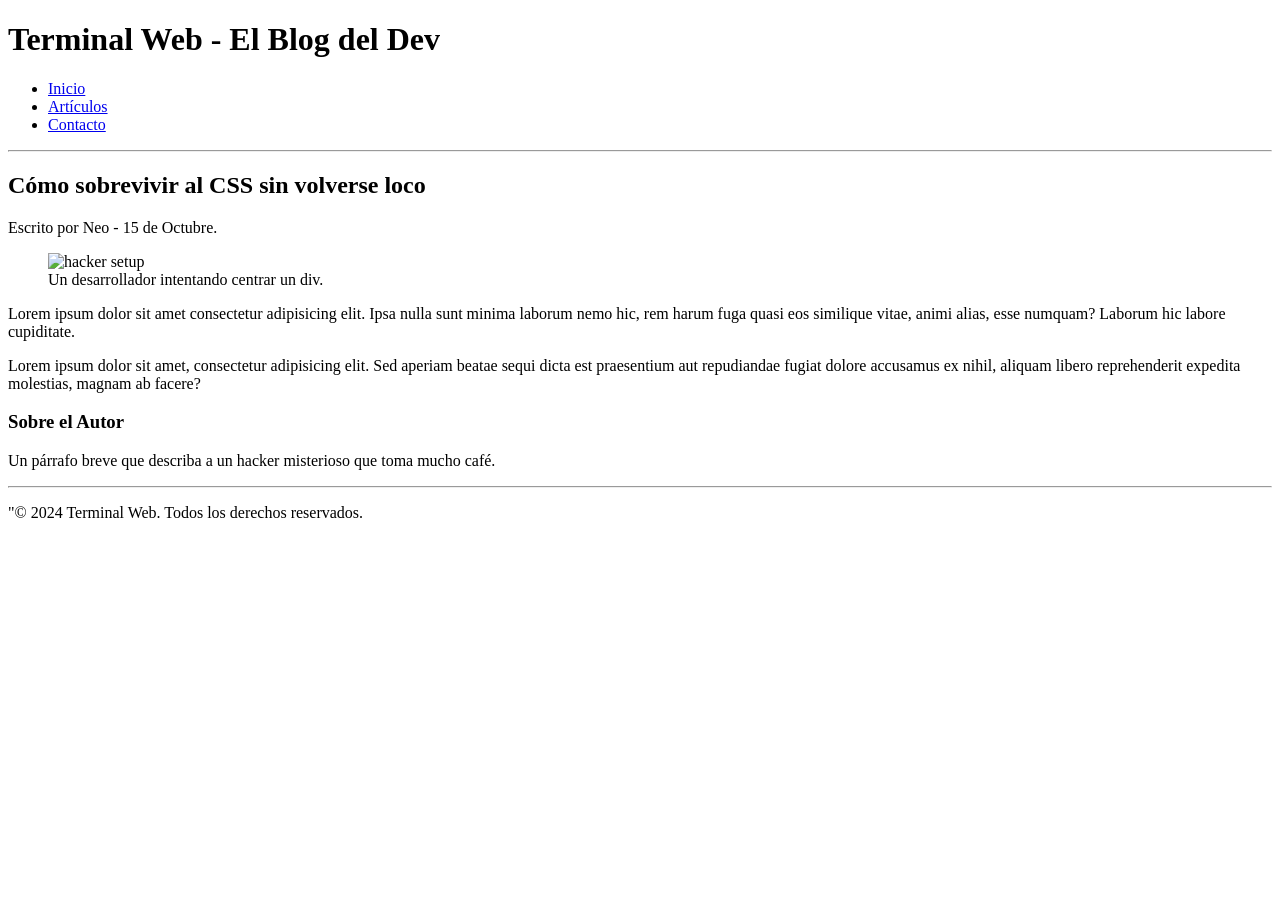
==== 02-Blog-Hacker/index.html @ bc9fa7f4 "feat 02 blog hacket" ====
<!doctype html>
<html lang="en">
  <head>
    <meta charset="UTF-8" />
    <meta name="viewport" content="width=device-width, initial-scale=1.0" />
    <title>Document</title>
  </head>
  <body>
    
    <header>
      <h1>Terminal Web - El Blog del Dev</h1>
      <nav>
        <ul>
          <li><a href="#">Inicio</a></li>
          <li><a href="#">Artículos</a></li>
          <li><a href="#">Contacto</a></li>
        </ul>
      </nav>
      <hr />
    </header>

    <main>
      <article>
        <h2>Cómo sobrevivir al CSS sin volverse loco</h2>
        <p>Escrito por Neo - 15 de Octubre.</p>
        <figure>
          <img src="assets/hacker-setup.jpg" alt="hacker setup" width="400" height="250" />
          <figcaption>Un desarrollador intentando centrar un div.</figcaption>
        </figure>
        <p>Lorem ipsum dolor sit amet consectetur adipisicing elit. Ipsa nulla sunt minima laborum nemo hic, rem harum fuga quasi eos similique vitae, animi alias, esse numquam? Laborum hic labore cupiditate.</p>
        <p>Lorem ipsum dolor sit amet, consectetur adipisicing elit. Sed aperiam beatae sequi dicta est praesentium aut repudiandae fugiat dolore accusamus ex nihil, aliquam libero reprehenderit expedita molestias, magnam ab facere?</p>
      </article>
      <aside>
        <h3>Sobre el Autor</h3>
        <p>Un párrafo breve que describa a un hacker misterioso que toma mucho café.</p>
      </aside>    
    </main>
    <footer>
      <hr />
      <p>"© 2024 Terminal Web. Todos los derechos reservados.</p>   
    </footer>
  </body>
</html>
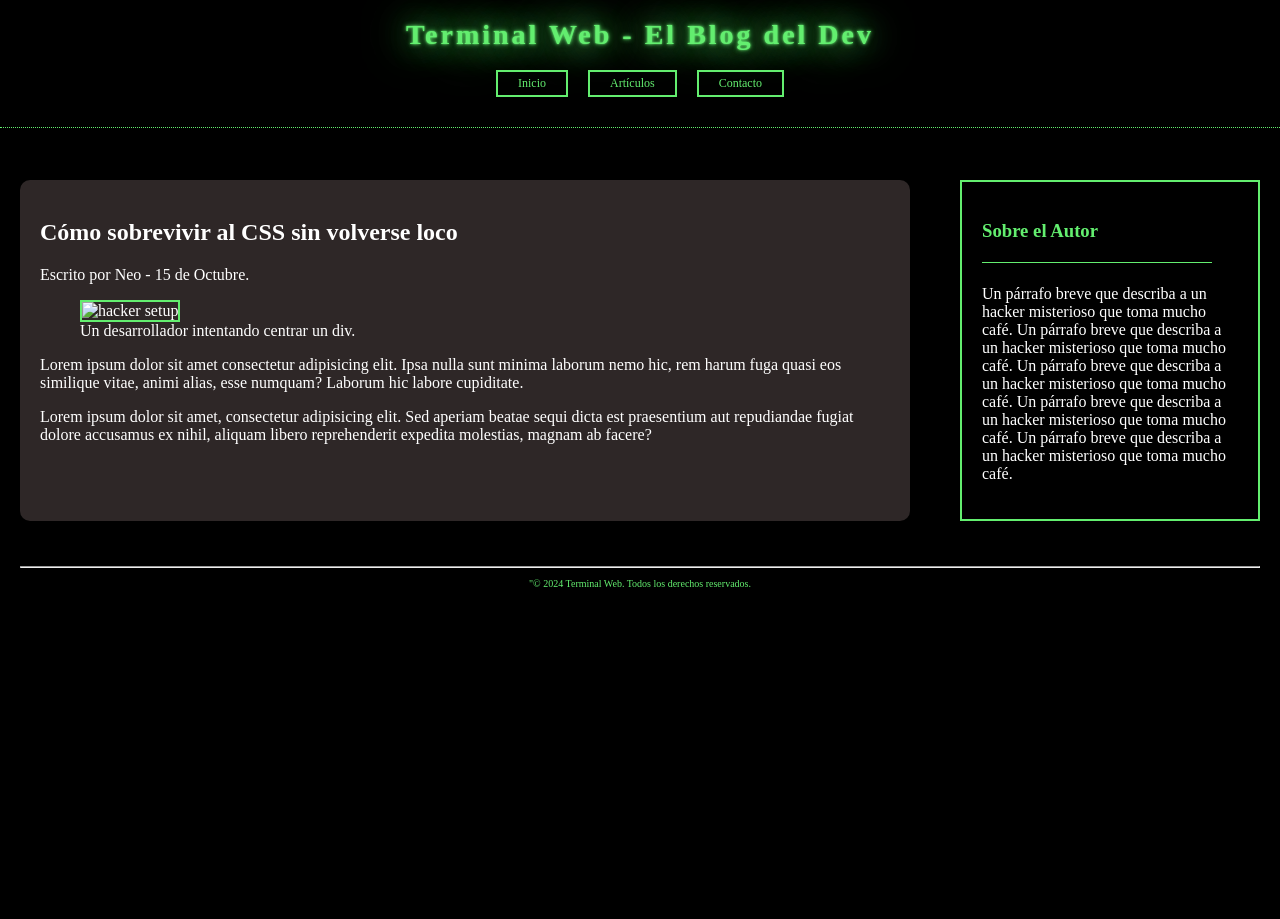
==== commit d977f2be: "css added to excesice 02" ====
--- a/02-Blog-Hacker/index.html
+++ b/02-Blog-Hacker/index.html
@@ -4,38 +4,47 @@
     <meta charset="UTF-8" />
     <meta name="viewport" content="width=device-width, initial-scale=1.0" />
     <title>Document</title>
+    <link rel="stylesheet" href="style.css" />
   </head>
   <body>
     
     <header>
-      <h1>Terminal Web - El Blog del Dev</h1>
+      <h1 class="title">Terminal Web - El Blog del Dev</h1>
       <nav>
-        <ul>
-          <li><a href="#">Inicio</a></li>
-          <li><a href="#">Artículos</a></li>
-          <li><a href="#">Contacto</a></li>
+        <ul class="ul-top">
+          <li class="art"><a class="li" href="#">Inicio</a></li>
+          <li class="art"><a class="li" href="#">Artículos</a></li>
+          <li class="art"><a class="li" href="#">Contacto</a></li>
         </ul>
       </nav>
-      <hr />
+      <hr class="dotted-line" />
     </header>
 
-    <main>
-      <article>
+    <main class="main">
+      <article class="article">
         <h2>Cómo sobrevivir al CSS sin volverse loco</h2>
         <p>Escrito por Neo - 15 de Octubre.</p>
         <figure>
-          <img src="assets/hacker-setup.jpg" alt="hacker setup" width="400" height="250" />
+          <img class="img-main" src="assets/hacker-setup.jpg" alt="hacker setup" width="400" height="250" />
           <figcaption>Un desarrollador intentando centrar un div.</figcaption>
         </figure>
         <p>Lorem ipsum dolor sit amet consectetur adipisicing elit. Ipsa nulla sunt minima laborum nemo hic, rem harum fuga quasi eos similique vitae, animi alias, esse numquam? Laborum hic labore cupiditate.</p>
         <p>Lorem ipsum dolor sit amet, consectetur adipisicing elit. Sed aperiam beatae sequi dicta est praesentium aut repudiandae fugiat dolore accusamus ex nihil, aliquam libero reprehenderit expedita molestias, magnam ab facere?</p>
       </article>
-      <aside>
-        <h3>Sobre el Autor</h3>
-        <p>Un párrafo breve que describa a un hacker misterioso que toma mucho café.</p>
+      <aside >
+        <div class="div-aside">
+          <h3 class="title-aside">Sobre el Autor</h3>
+          <hr class="asside-line">
+          <p>Un párrafo breve que describa a un hacker misterioso que toma mucho café.
+            Un párrafo breve que describa a un hacker misterioso que toma mucho café.
+            Un párrafo breve que describa a un hacker misterioso que toma mucho café.
+            Un párrafo breve que describa a un hacker misterioso que toma mucho café.
+            Un párrafo breve que describa a un hacker misterioso que toma mucho café.
+          </p>
+        </div>
       </aside>    
     </main>
-    <footer>
+    <footer class="foot">
       <hr />
       <p>"© 2024 Terminal Web. Todos los derechos reservados.</p>   
     </footer>
--- a/02-Blog-Hacker/style.css
+++ b/02-Blog-Hacker/style.css
@@ -0,0 +1,109 @@
+.main {
+    display: flex;
+    gap: 10px;
+    /* Espacio entre columnas */
+}
+body {
+    background-color: #000000;
+    margin: 0;
+    padding: 0;
+    min-height: 100vh;
+    color: #63ee6f;
+}
+
+.title{    
+    align-items: center;
+    font-size: 28px;
+    text-align: center;
+    background-color: #000000;
+    text-shadow:
+        0 0 5px #63ee6f,
+        0 0 2px #63ee6f,
+        0 0 35px #63ee6f,
+        0 0 50px #63ee6f;
+    letter-spacing: 3px;
+        /* Aumenta separación (positivo) */
+}
+
+.ul-top {
+    display: flex;
+    /* Convierte lista en horizontal */
+    list-style: none;
+    /* Elimina viñetas */
+    gap: 20px;
+    /* Espacio entre elementos */
+    padding: 0;
+    justify-content: center;
+    /* Centra la lista */
+    
+}
+
+li {
+    color: #63ee6f;
+    border: 2px solid #63ee6f;
+    padding: 4px 20px;
+    /* Espacio interno */
+    font-size: 12px;
+}
+
+.art a {
+    color: #63ee6f !important;
+    text-decoration: none; /* Quita el subrayado */
+}
+.dotted-line {
+    border: none;
+    /* Quita borde por defecto */
+    height: 2px;
+    /* Grosor de la línea */
+    background: transparent;
+    border-top: 1px dotted #63ee6f;
+    /* Punteada verde (mismo verde de Artículos) */
+    width: 100%;
+    /* De lado a lado */
+    margin: 30px 0;
+}
+.article {
+    margin: 20px;
+    /* Espacio alrededor del artículo */
+    padding: 20px;
+    /* Espacio dentro del artículo */
+    border-radius: 10px;
+    /* Bordes redondeados */
+    color: white;
+    background-color: rgb(46, 39, 39);
+    flex: 1;
+}
+.img-main {
+    border: 2px solid #63ee6f;
+    
+}
+aside {
+    flex: 0 0 300px;
+    /* Ancho fijo de 300px */
+    padding: 20px;
+}
+.foot{
+    text-align: center;
+    padding: 20px;
+    font-size: 10px;
+}
+.div-aside {
+    border: 2px solid #63ee6f;
+    color: white;
+    padding: 20px;
+ }
+ .title-aside {
+    margin-bottom: 10px;
+    color: #63ee6f !important;
+}
+.asside-line {
+    border: none;
+    /* Quita borde por defecto */
+    height: 2px;
+    /* Grosor de la línea */
+    background: transparent;
+    border-top: 1px solid #63ee6f;
+    
+    margin: 20px 0;
+    width: 90%;
+}
